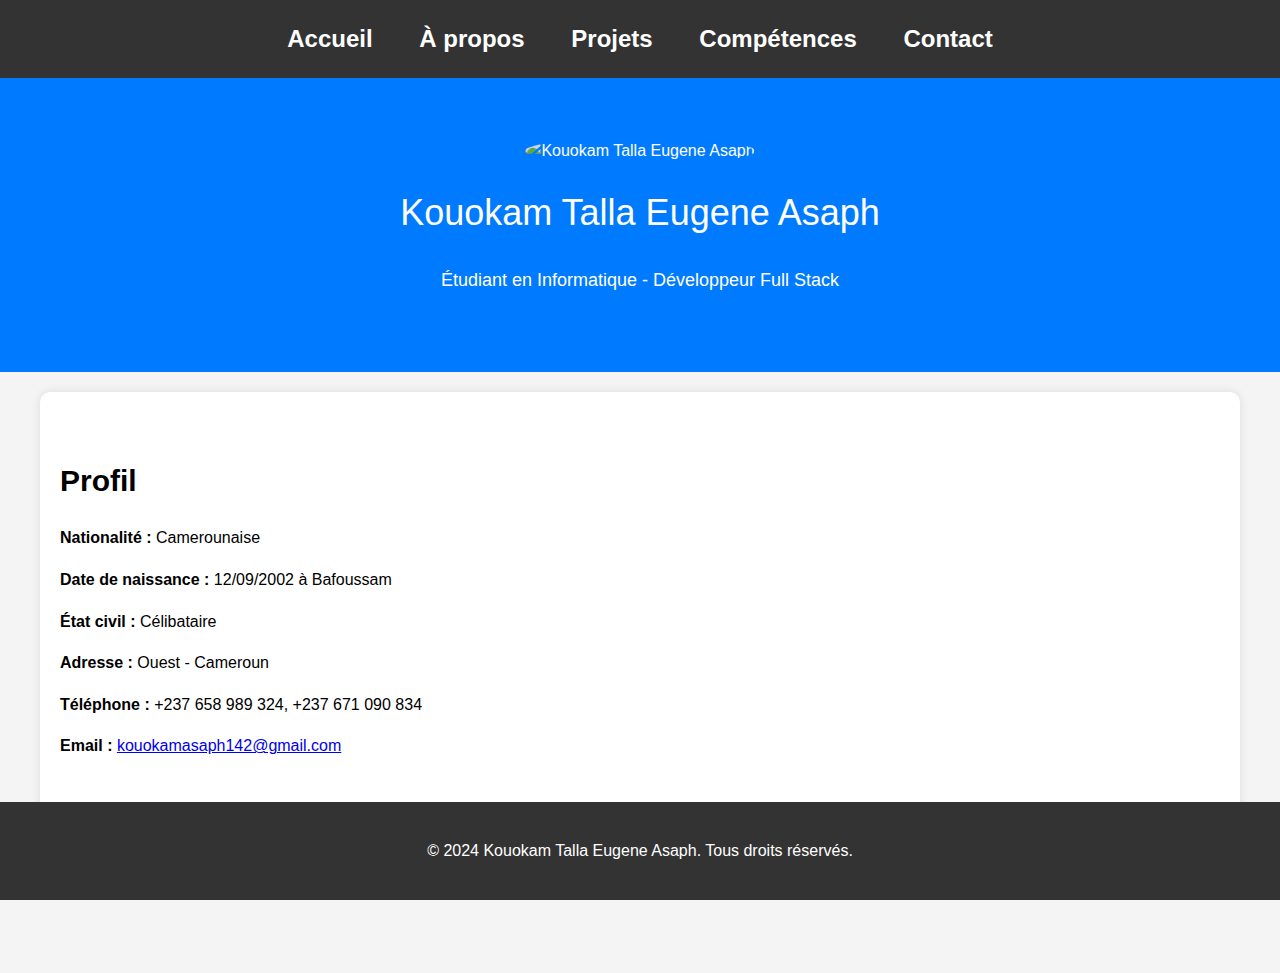
==== index.html @ 4dade87b "first commit" ====
<!DOCTYPE html>
<html lang="fr">
<head>
    <meta charset="UTF-8">
    <meta name="viewport" content="width=device-width, initial-scale=1.0">
    <title>Kouokam Talla Eugene Asaph - Développeur Full Stack</title>
    <link rel="stylesheet" href="style.css">
</head>
<body>
    <header>
        <nav>
            <ul>
                <li><a href="index.html">Accueil</a></li>
                <li><a href="about.html">À propos</a></li>
                <li><a href="projects.html">Projets</a></li>
                <li><a href="skills.html">Compétences</a></li>
                <li><a href="contact.html">Contact</a></li>
            </ul>
        </nav>
    </header>
    
    <section class="hero">
        <img src="images/WhatsApp Image 2024-08-20 à 09.04.53_bc2fe9ce.jpg" alt="Kouokam Talla Eugene Asaph">
        <h1>Kouokam Talla Eugene Asaph</h1>
        <p>Étudiant en Informatique - Développeur Full Stack</p>
    </section>
    
    <div class="container">
        <section class="section profile-info">
            <div class="profile-details">
                <h2>Profil</h2>
                <p><strong>Nationalité :</strong> Camerounaise</p>
                <p><strong>Date de naissance :</strong> 12/09/2002 à Bafoussam</p>
                <p><strong>État civil :</strong> Célibataire</p>
                <p><strong>Adresse :</strong> Ouest - Cameroun</p>
                <p><strong>Téléphone :</strong> +237 658 989 324, +237 671 090 834</p>
                <p><strong>Email :</strong> <a href="mailto:kouokamasaph142@gmail.com">kouokamasaph142@gmail.com</a></p>
            </div>
        </section>
    </div>

    <footer class="footer">
        <p>&copy; 2024 Kouokam Talla Eugene Asaph. Tous droits réservés.</p>
    </footer>
</body>
</html>
---- style.css ----
/* style.css */

body {
    font-family: Arial, sans-serif;
    line-height: 1.6;
    margin: 0;
    padding: 0;
    background-color: #f4f4f4;
}

header {
    background: #333;
    color: #fff;
    padding: 20px 0;
    text-align: center;
    font-size: 24px;
    position: sticky;
    top: 0;
    z-index: 1000;
}

nav ul {
    list-style-type: none;
    margin: 0;
    padding: 0;
    overflow: hidden;
    text-align: center;
}

nav ul li {
    display: inline;
    margin: 0 20px;
}

nav ul li a {
    color: #fff;
    text-decoration: none;
    font-weight: bold;
}

nav ul li a:hover {
    text-decoration: underline;
}

.container {
    max-width: 1200px;
    margin: 0 auto;
    padding: 20px;
}

.hero {
    background-color: #007bff;
    color: #fff;
    padding: 60px 20px;
    text-align: center;
}

.hero img {
    width: 150px;
    height: 150px;
    border-radius: 50%;
}

.hero h1 {
    margin-top: 20px;
    font-size: 36px;
    font-weight: 300;
}

.hero p {
    font-size: 18px;
}

.section {
    background-color: #fff;
    padding: 40px 20px;
    margin-bottom: 20px;
    border-radius: 10px;
    box-shadow: 0px 0px 10px rgba(0,0,0,0.1);
}

.section h2 {
    font-size: 30px;
    margin-bottom: 20px;
}

.profile-info, .contact-info {
    display: flex;
    justify-content: space-between;
    align-items: center;
}

.profile-info img {
    width: 150px;
    height: 150px;
    border-radius: 50%;
}

.profile-details, .contact-details {
    max-width: 60%;
}

.footer {
    background: #333;
    color: #fff;
    text-align: center;
    padding: 20px 0;
    margin-top: 20px;
    position: sticky;
    bottom: 0;
    width: 100%;
}

.contact-form input, .contact-form textarea {
    width: 100%;
    padding: 10px;
    margin-bottom: 10px;
    border: 1px solid #ccc;
    border-radius: 5px;
}

.contact-form button {
    background: #007bff;
    color: #fff;
    border: none;
    padding: 10px 20px;
    cursor: pointer;
    border-radius: 5px;
    font-size: 18px;
}

.contact-form button:hover {
    background: #0056b3;
}

.project-grid {
    display: grid;
    grid-template-columns: repeat(auto-fit, minmax(300px, 1fr));
    gap: 20px;
}

.project-item {
    background: #fff;
    padding: 20px;
    border-radius: 10px;
    box-shadow: 0px 0px 10px rgba(0,0,0,0.1);
    text-align: center;
}

.project-item h3 {
    font-size: 24px;
    margin-bottom: 15px;
}

.project-item p {
    font-size: 16px;
}

.project-item a {
    display: inline-block;
    margin-top: 10px;
    background: #007bff;
    color: #fff;
    padding: 10px 20px;
    text-decoration: none;
    border-radius: 5px;
}

.project-item a:hover {
    background: #0056b3;
}
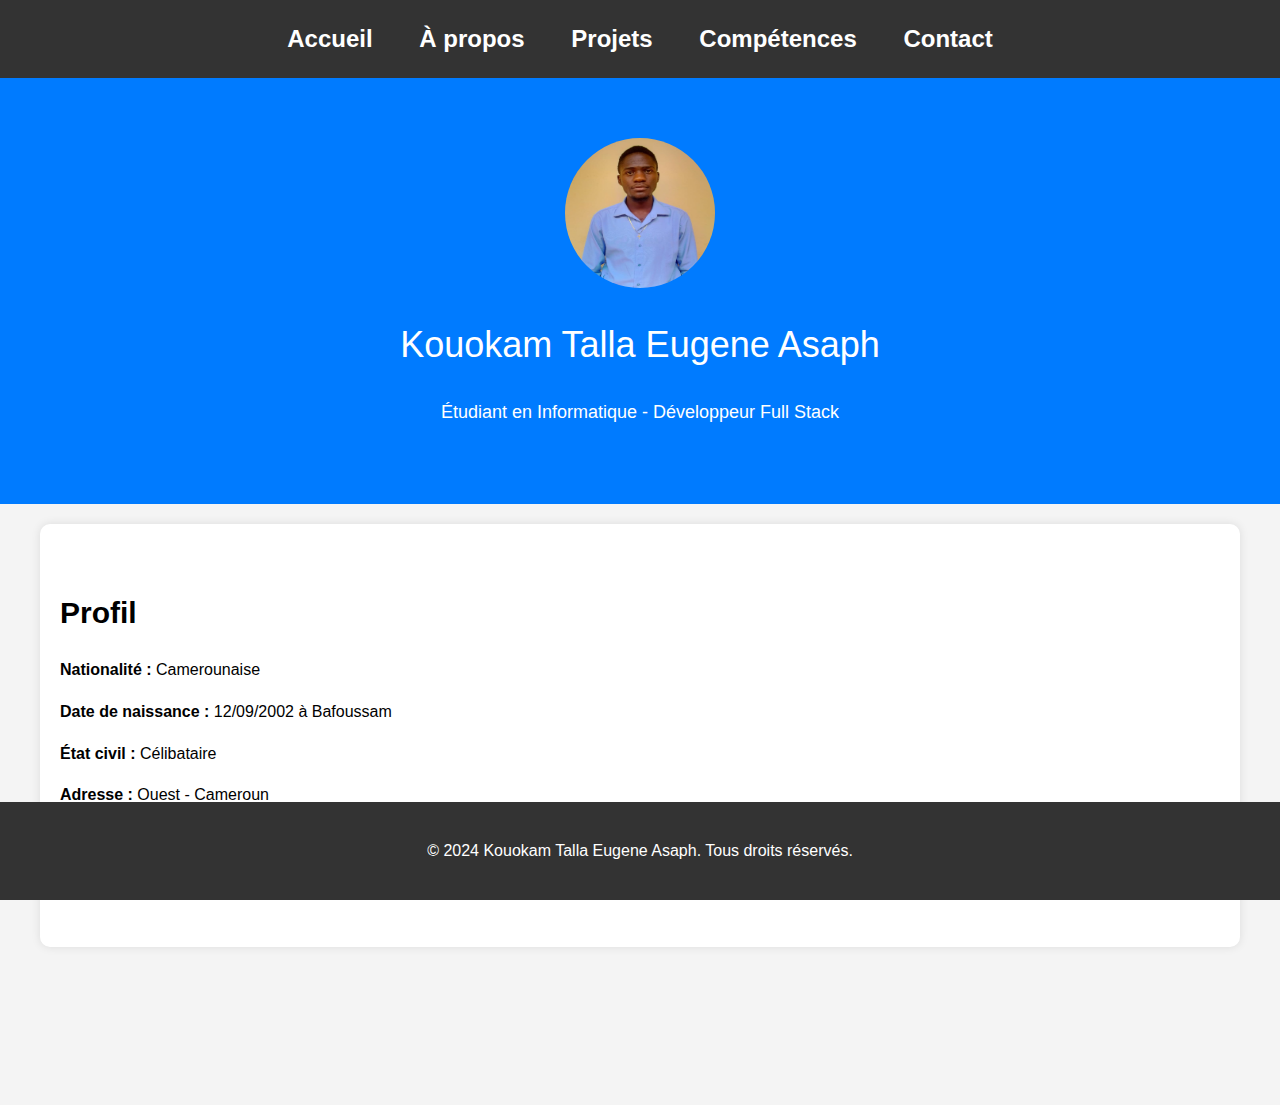
==== commit 4340c531: "image commit" ====
--- a/index.html
+++ b/index.html
@@ -20,7 +20,7 @@
     </header>
     
     <section class="hero">
-        <img src="images/WhatsApp Image 2024-08-20 à 09.04.53_bc2fe9ce.jpg" alt="Kouokam Talla Eugene Asaph">
+        <img src="assets/WhatsApp Image 2024-08-20 à 09.04.53_bc2fe9ce.jpg" alt="Kouokam Talla Eugene Asaph">
         <h1>Kouokam Talla Eugene Asaph</h1>
         <p>Étudiant en Informatique - Développeur Full Stack</p>
     </section>
